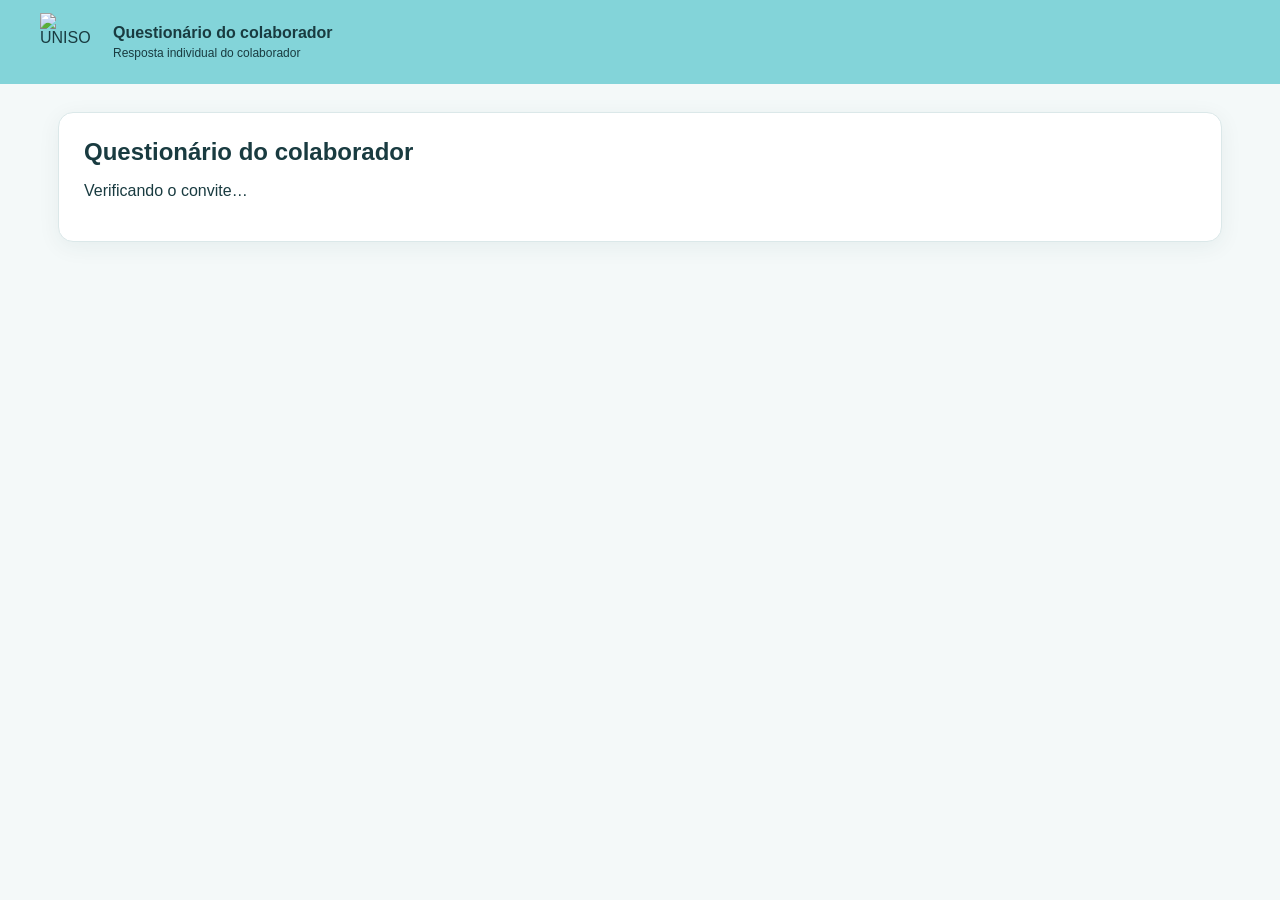
==== periodic.html @ 554601b0 "Fonte Calibri em todo o site e no relatório Co-Authored-By: Claude Opus 5.5 <noreply@anthropic.com> " ====
<!doctype html>
<html lang="pt-BR"><head><meta charset="utf-8"><meta name="viewport" content="width=device-width,initial-scale=1"><title>Questionário do colaborador | UNISO</title><link rel="stylesheet" href="style.css?v=20261118-3"></head>
<body><header><img src="uniso-logo.png" alt="UNISO"><div><strong>Questionário do colaborador</strong><small>Resposta individual do colaborador</small></div></header>
<main><section class="card"><h1 id="questionnaireHeading">Questionário do colaborador</h1><p id="message" role="status">Verificando o convite…</p>
<form id="emailForm" hidden><label>Confirme o e-mail que recebeu o convite<input id="email" type="email" autocomplete="email" required></label><button class="primary">Acessar questionário</button></form>
<form id="periodicForm" hidden><p id="identity"></p><div id="questions"></div><button id="submit" class="primary">Enviar respostas ao gestor</button></form>
<button id="exit" type="button" hidden>Sair</button></section></main><script src="questionnaires.js?v=20261013-1"></script><script type="module" src="periodic.js?v=20261013-3"></script></body></html>
---- style.css ----
:root{font-family:Calibri,Carlito,"Segoe UI",Arial,sans-serif;color:#193b40;background:#f4f9f9}*{box-sizing:border-box}body{margin:0}header{background:#83d4d9;padding:13px max(20px,calc((100vw - 1200px)/2));display:flex;align-items:center;gap:15px}header img{height:58px;width:58px;object-fit:contain}header div{display:grid;gap:4px}header small{font-size:12px}header button{margin-left:auto}main{max-width:1200px;margin:28px auto;padding:0 18px}.card{background:white;border:1px solid #dbe8e9;border-radius:15px;padding:25px;box-shadow:0 5px 22px #123b4010;margin-bottom:20px}#login,#setup{max-width:420px;margin:55px auto}.layout{display:grid;grid-template-columns:minmax(0,2.3fr) minmax(250px,1fr);gap:18px}.summary{position:sticky;top:16px;align-self:start}.big{font-size:32px;color:#126a72;font-weight:bold}.grid{display:grid;grid-template-columns:1fr 1fr;gap:12px}h1{font-size:24px;margin:0 0 12px}h2{font-size:18px;border-bottom:1px solid #dbe8e9;padding-bottom:8px;margin-top:26px}label{font-size:13px;font-weight:bold;display:block;margin:10px 0}input,select,textarea{width:100%;display:block;border:1px solid #aecacf;border-radius:8px;font:inherit;padding:10px;margin-top:6px;background:#fff;color:#16363a}textarea{resize:vertical}button{cursor:pointer;border:1px solid #68aeb6;background:#fff;color:#175158;padding:10px 16px;border-radius:8px;font-weight:bold}.primary,.selected{background:#16747b;color:#fff;border-color:#16747b}button:disabled{opacity:.55;cursor:wait}button:hover:not(:disabled){filter:brightness(.93)}nav{display:flex;align-items:center;gap:9px;margin-bottom:18px}nav span{margin-left:auto;font-size:13px}.criterion{display:grid;grid-template-columns:1fr 130px;gap:12px;align-items:center;border-bottom:1px solid #e4eeee;padding:8px 0}.criterion label{margin:0}.hint{color:#58747a;font-size:13px;line-height:1.5}fieldset{border:1px solid #93c7cd;border-radius:10px;padding:15px}#formError,#loginError{color:#a1232c;min-height:1em}.item{border-top:1px solid #e0ebec;padding:14px 0}.item strong{display:block}.item small{display:block;color:#5d7073;padding:5px 0}@media(max-width:800px){.layout,.grid{grid-template-columns:1fr}.summary{position:static;grid-row:1}.criterion{grid-template-columns:1fr 90px}nav{flex-wrap:wrap}nav span{width:100%;margin:6px 0}}
.badge{display:inline-block;border-radius:20px;padding:5px 10px;margin:5px 4px 5px 0;font-size:12px;font-weight:bold}
.badge.pending{background:#fce5e5;color:#991b1b}
.badge.done{background:#d6f4de;color:#176a36}
[hidden]{display:none!important}
.badge.upcoming {
  background: #e9eff0;
  color: #536b6e;
}
.assessment-summary {
  display: grid;
  grid-template-columns: repeat(3, minmax(0, 1fr));
  gap: 12px;
  margin: 20px 0 10px;
}
.status-card {
  display: flex;
  flex-direction: column;
  justify-content: space-between;
  gap: 12px;
  min-height: 120px;
  text-align: left;
  border: 2px solid #c9e3e5;
  background: #f1fafb;
  color: #164f58;
  padding: 16px;
}
.status-card span {
  font-size: 14px;
  line-height: 1.3;
}
.status-card strong {
  font-size: 32px;
  line-height: 1;
}
.status-card--pending {
  border-color: #f0b5b5;
  background: #fff4f4;
  color: #982c31;
}
.status-card--done {
  border-color: #a7d9b4;
  background: #effaf1;
  color: #176a36;
}
.status-card.is-active {
  outline: 3px solid #16747b;
  outline-offset: 2px;
}
.status-card:focus-visible {
  outline: 3px solid #083c45;
  outline-offset: 3px;
}
@media (max-width: 900px) {
  .assessment-summary {
    grid-template-columns: repeat(2, minmax(0, 1fr));
  }
}
@media (max-width: 500px) {
  .assessment-summary {
    grid-template-columns: 1fr;
  }
}
.danger{border-color:#c5434c;color:#a1232c;margin-left:8px}.check{display:flex;align-items:center;gap:8px;font-weight:normal}.check input{width:auto;display:inline;margin:0}
.table-wrap{overflow-x:auto;margin-top:12px}.history-table{width:100%;border-collapse:collapse;font-size:13px}.history-table th{text-align:left;font-size:12px;color:#58747a;font-weight:bold;padding:8px 10px;border-bottom:2px solid #dbe8e9;white-space:nowrap}.history-table td{padding:9px 10px;border-bottom:1px solid #e8f0f1;vertical-align:middle}.history-table tbody tr:hover td{background:#f7fbfb}.history-table td.name{font-weight:bold}.history-table td.num{text-align:right}.history-table td.actions{white-space:nowrap;text-align:right}.history-table .badge{white-space:nowrap}.history-table .form-row td{background:#f7fbfb;padding:14px 18px}.history-table .form-row:hover td{background:#f7fbfb}button.link{border:0;background:none;padding:4px 8px;color:#16747b;font-weight:bold}button.link.strong{text-decoration:underline}button.icon-danger{color:#a1232c;font-size:15px}
button{font-family:inherit}
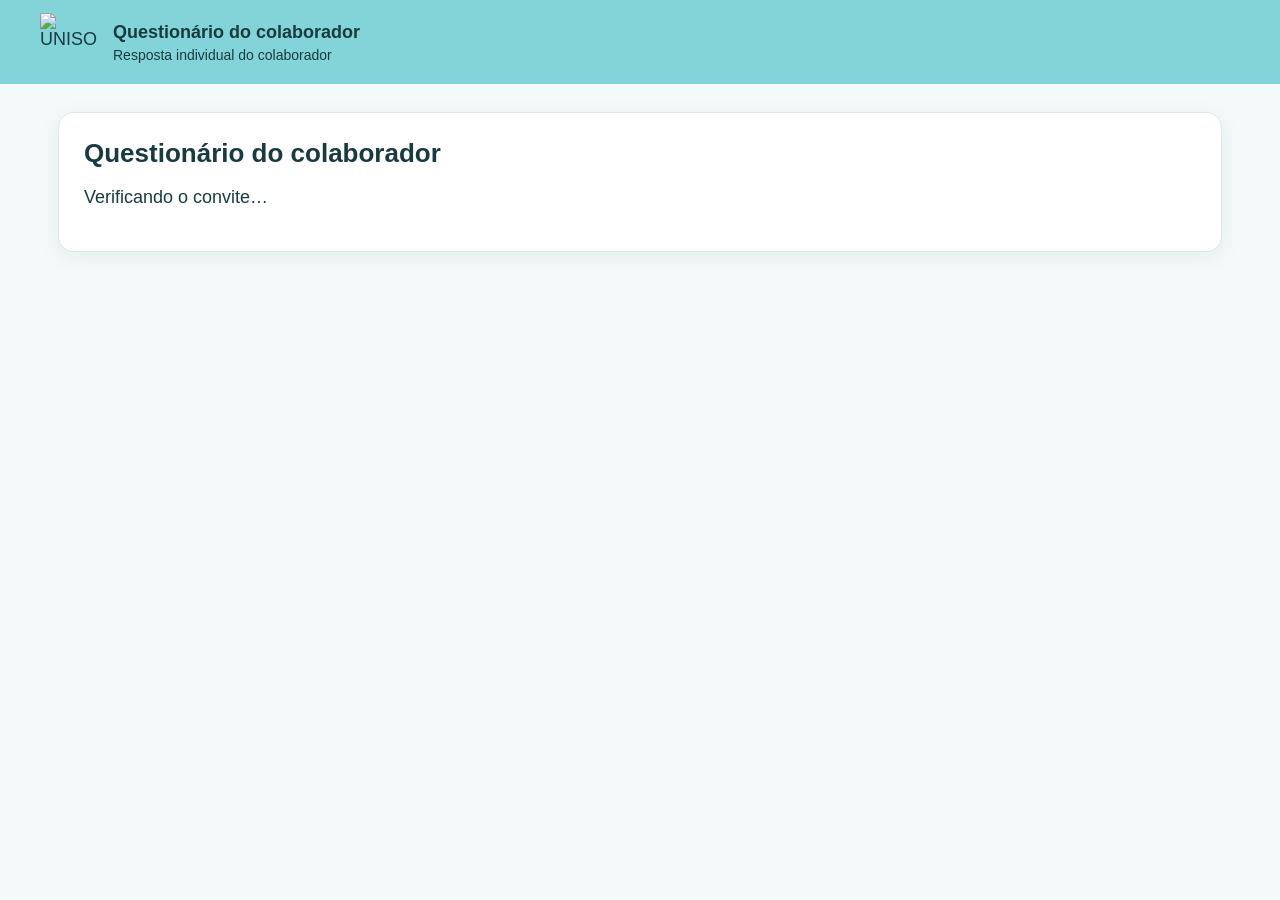
==== commit 9b46a493: "Fonte maior e sem negrito nos textos comuns Co-Authored-By: Claude Opus 5.5 <noreply@anthropic.com> " ====
--- a/periodic.html
+++ b/periodic.html
@@ -1,5 +1,5 @@
 <!doctype html>
-<html lang="pt-BR"><head><meta charset="utf-8"><meta name="viewport" content="width=device-width,initial-scale=1"><title>Questionário do colaborador | UNISO</title><link rel="stylesheet" href="style.css?v=20261118-3"></head>
+<html lang="pt-BR"><head><meta charset="utf-8"><meta name="viewport" content="width=device-width,initial-scale=1"><title>Questionário do colaborador | UNISO</title><link rel="stylesheet" href="style.css?v=20261118-4"></head>
 <body><header><img src="uniso-logo.png" alt="UNISO"><div><strong>Questionário do colaborador</strong><small>Resposta individual do colaborador</small></div></header>
 <main><section class="card"><h1 id="questionnaireHeading">Questionário do colaborador</h1><p id="message" role="status">Verificando o convite…</p>
 <form id="emailForm" hidden><label>Confirme o e-mail que recebeu o convite<input id="email" type="email" autocomplete="email" required></label><button class="primary">Acessar questionário</button></form>
--- a/style.css
+++ b/style.css
@@ -1,5 +1,5 @@
-:root{font-family:Calibri,Carlito,"Segoe UI",Arial,sans-serif;color:#193b40;background:#f4f9f9}*{box-sizing:border-box}body{margin:0}header{background:#83d4d9;padding:13px max(20px,calc((100vw - 1200px)/2));display:flex;align-items:center;gap:15px}header img{height:58px;width:58px;object-fit:contain}header div{display:grid;gap:4px}header small{font-size:12px}header button{margin-left:auto}main{max-width:1200px;margin:28px auto;padding:0 18px}.card{background:white;border:1px solid #dbe8e9;border-radius:15px;padding:25px;box-shadow:0 5px 22px #123b4010;margin-bottom:20px}#login,#setup{max-width:420px;margin:55px auto}.layout{display:grid;grid-template-columns:minmax(0,2.3fr) minmax(250px,1fr);gap:18px}.summary{position:sticky;top:16px;align-self:start}.big{font-size:32px;color:#126a72;font-weight:bold}.grid{display:grid;grid-template-columns:1fr 1fr;gap:12px}h1{font-size:24px;margin:0 0 12px}h2{font-size:18px;border-bottom:1px solid #dbe8e9;padding-bottom:8px;margin-top:26px}label{font-size:13px;font-weight:bold;display:block;margin:10px 0}input,select,textarea{width:100%;display:block;border:1px solid #aecacf;border-radius:8px;font:inherit;padding:10px;margin-top:6px;background:#fff;color:#16363a}textarea{resize:vertical}button{cursor:pointer;border:1px solid #68aeb6;background:#fff;color:#175158;padding:10px 16px;border-radius:8px;font-weight:bold}.primary,.selected{background:#16747b;color:#fff;border-color:#16747b}button:disabled{opacity:.55;cursor:wait}button:hover:not(:disabled){filter:brightness(.93)}nav{display:flex;align-items:center;gap:9px;margin-bottom:18px}nav span{margin-left:auto;font-size:13px}.criterion{display:grid;grid-template-columns:1fr 130px;gap:12px;align-items:center;border-bottom:1px solid #e4eeee;padding:8px 0}.criterion label{margin:0}.hint{color:#58747a;font-size:13px;line-height:1.5}fieldset{border:1px solid #93c7cd;border-radius:10px;padding:15px}#formError,#loginError{color:#a1232c;min-height:1em}.item{border-top:1px solid #e0ebec;padding:14px 0}.item strong{display:block}.item small{display:block;color:#5d7073;padding:5px 0}@media(max-width:800px){.layout,.grid{grid-template-columns:1fr}.summary{position:static;grid-row:1}.criterion{grid-template-columns:1fr 90px}nav{flex-wrap:wrap}nav span{width:100%;margin:6px 0}}
-.badge{display:inline-block;border-radius:20px;padding:5px 10px;margin:5px 4px 5px 0;font-size:12px;font-weight:bold}
+:root{font-family:Calibri,Carlito,"Segoe UI",Arial,sans-serif;font-size:18px;color:#193b40;background:#f4f9f9}*{box-sizing:border-box}body{margin:0}header{background:#83d4d9;padding:13px max(20px,calc((100vw - 1200px)/2));display:flex;align-items:center;gap:15px}header img{height:58px;width:58px;object-fit:contain}header div{display:grid;gap:4px}header small{font-size:14px}header button{margin-left:auto}main{max-width:1200px;margin:28px auto;padding:0 18px}.card{background:white;border:1px solid #dbe8e9;border-radius:15px;padding:25px;box-shadow:0 5px 22px #123b4010;margin-bottom:20px}#login,#setup{max-width:420px;margin:55px auto}.layout{display:grid;grid-template-columns:minmax(0,2.3fr) minmax(250px,1fr);gap:18px}.summary{position:sticky;top:16px;align-self:start}.big{font-size:34px;color:#126a72;font-weight:bold}.grid{display:grid;grid-template-columns:1fr 1fr;gap:12px}h1{font-size:26px;margin:0 0 12px}h2{font-size:20px;border-bottom:1px solid #dbe8e9;padding-bottom:8px;margin-top:26px}label{font-size:15px;display:block;margin:10px 0}input,select,textarea{width:100%;display:block;border:1px solid #aecacf;border-radius:8px;font:inherit;padding:10px;margin-top:6px;background:#fff;color:#16363a}textarea{resize:vertical}button{cursor:pointer;border:1px solid #68aeb6;background:#fff;color:#175158;padding:10px 16px;border-radius:8px}.primary,.selected{background:#16747b;color:#fff;border-color:#16747b}button:disabled{opacity:.55;cursor:wait}button:hover:not(:disabled){filter:brightness(.93)}nav{display:flex;align-items:center;gap:9px;margin-bottom:18px}nav span{margin-left:auto;font-size:15px}.criterion{display:grid;grid-template-columns:1fr 130px;gap:12px;align-items:center;border-bottom:1px solid #e4eeee;padding:8px 0}.criterion label{margin:0}.hint{color:#58747a;font-size:15px;line-height:1.5}fieldset{border:1px solid #93c7cd;border-radius:10px;padding:15px}#formError,#loginError{color:#a1232c;min-height:1em}.item{border-top:1px solid #e0ebec;padding:14px 0}.item strong{display:block}.item small{display:block;color:#5d7073;padding:5px 0}@media(max-width:800px){.layout,.grid{grid-template-columns:1fr}.summary{position:static;grid-row:1}.criterion{grid-template-columns:1fr 90px}nav{flex-wrap:wrap}nav span{width:100%;margin:6px 0}}
+.badge{display:inline-block;border-radius:20px;padding:5px 10px;margin:5px 4px 5px 0;font-size:14px}
 .badge.pending{background:#fce5e5;color:#991b1b}
 .badge.done{background:#d6f4de;color:#176a36}
 [hidden]{display:none!important}
@@ -62,5 +62,7 @@
   }
 }
 .danger{border-color:#c5434c;color:#a1232c;margin-left:8px}.check{display:flex;align-items:center;gap:8px;font-weight:normal}.check input{width:auto;display:inline;margin:0}
-.table-wrap{overflow-x:auto;margin-top:12px}.history-table{width:100%;border-collapse:collapse;font-size:13px}.history-table th{text-align:left;font-size:12px;color:#58747a;font-weight:bold;padding:8px 10px;border-bottom:2px solid #dbe8e9;white-space:nowrap}.history-table td{padding:9px 10px;border-bottom:1px solid #e8f0f1;vertical-align:middle}.history-table tbody tr:hover td{background:#f7fbfb}.history-table td.name{font-weight:bold}.history-table td.num{text-align:right}.history-table td.actions{white-space:nowrap;text-align:right}.history-table .badge{white-space:nowrap}.history-table .form-row td{background:#f7fbfb;padding:14px 18px}.history-table .form-row:hover td{background:#f7fbfb}button.link{border:0;background:none;padding:4px 8px;color:#16747b;font-weight:bold}button.link.strong{text-decoration:underline}button.icon-danger{color:#a1232c;font-size:15px}
-button{font-family:inherit}
+.table-wrap{overflow-x:auto;margin-top:12px}.history-table{width:100%;border-collapse:collapse;font-size:15px}.history-table th{text-align:left;font-size:14px;color:#58747a;font-weight:bold;padding:8px 10px;border-bottom:2px solid #dbe8e9;white-space:nowrap}.history-table td{padding:9px 10px;border-bottom:1px solid #e8f0f1;vertical-align:middle}.history-table tbody tr:hover td{background:#f7fbfb}.history-table td.name{font-weight:normal}.history-table td.num{text-align:right}.history-table td.actions{white-space:nowrap;text-align:right}.history-table .badge{white-space:nowrap}.history-table .form-row td{background:#f7fbfb;padding:14px 18px}.history-table .form-row:hover td{background:#f7fbfb}button.link{border:0;background:none;padding:4px 8px;color:#16747b}button.link.strong{text-decoration:underline}button.icon-danger{color:#a1232c;font-size:17px}
+button{font:inherit}
+
+main b,.item strong{font-weight:normal}
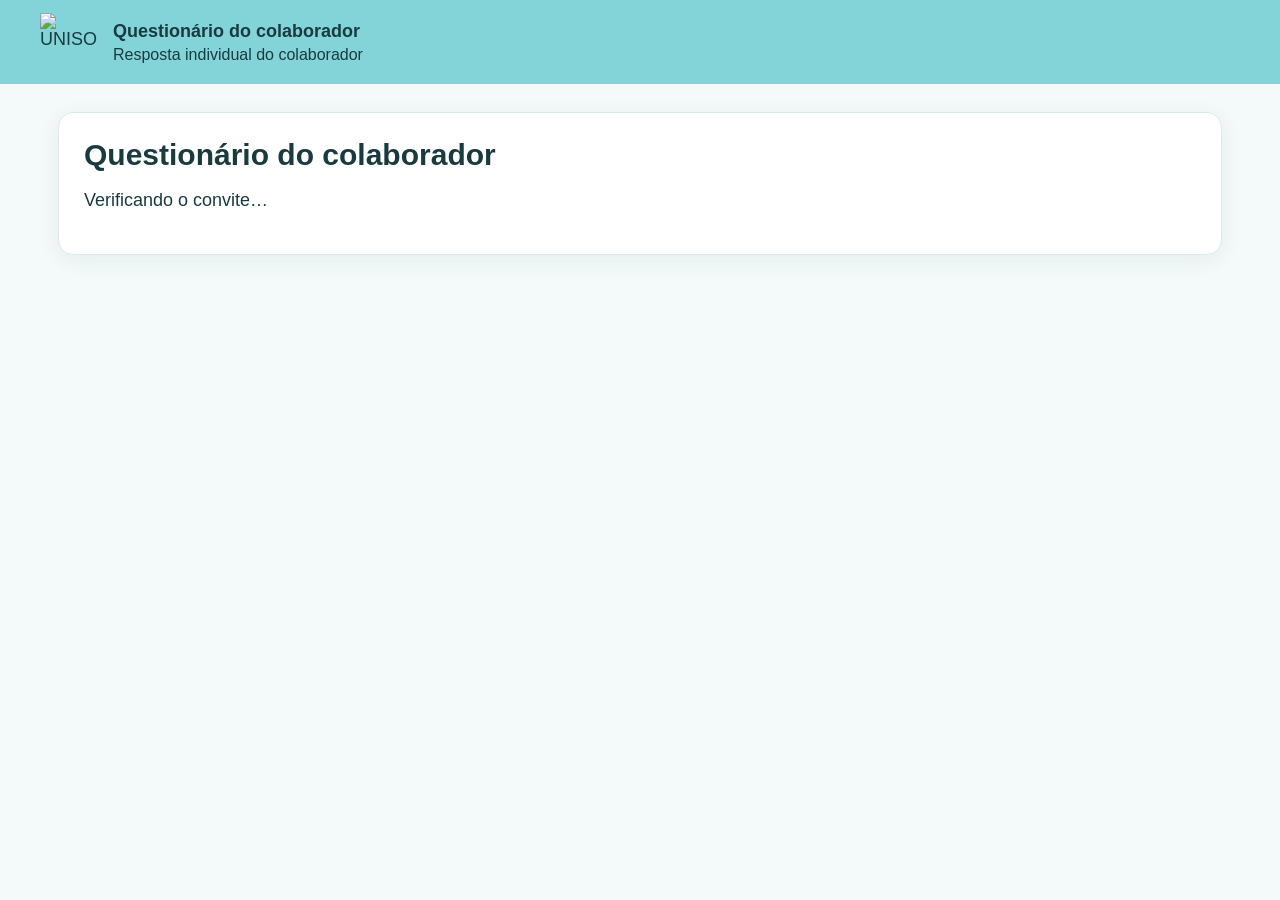
==== commit dc1fdc67: "Aumenta tamanho das fontes Co-Authored-By: Claude Opus 5.5 <noreply@anthropic.com> Claude-Session: h" ====
--- a/periodic.html
+++ b/periodic.html
@@ -1,5 +1,5 @@
 <!doctype html>
-<html lang="pt-BR"><head><meta charset="utf-8"><meta name="viewport" content="width=device-width,initial-scale=1"><title>Questionário do colaborador | UNISO</title><link rel="stylesheet" href="style.css?v=20261118-4"></head>
+<html lang="pt-BR"><head><meta charset="utf-8"><meta name="viewport" content="width=device-width,initial-scale=1"><title>Questionário do colaborador | UNISO</title><link rel="stylesheet" href="style.css?v=20261118-5"></head>
 <body><header><img src="uniso-logo.png" alt="UNISO"><div><strong>Questionário do colaborador</strong><small>Resposta individual do colaborador</small></div></header>
 <main><section class="card"><h1 id="questionnaireHeading">Questionário do colaborador</h1><p id="message" role="status">Verificando o convite…</p>
 <form id="emailForm" hidden><label>Confirme o e-mail que recebeu o convite<input id="email" type="email" autocomplete="email" required></label><button class="primary">Acessar questionário</button></form>
--- a/style.css
+++ b/style.css
@@ -1,5 +1,5 @@
-:root{font-family:Calibri,Carlito,"Segoe UI",Arial,sans-serif;font-size:18px;color:#193b40;background:#f4f9f9}*{box-sizing:border-box}body{margin:0}header{background:#83d4d9;padding:13px max(20px,calc((100vw - 1200px)/2));display:flex;align-items:center;gap:15px}header img{height:58px;width:58px;object-fit:contain}header div{display:grid;gap:4px}header small{font-size:14px}header button{margin-left:auto}main{max-width:1200px;margin:28px auto;padding:0 18px}.card{background:white;border:1px solid #dbe8e9;border-radius:15px;padding:25px;box-shadow:0 5px 22px #123b4010;margin-bottom:20px}#login,#setup{max-width:420px;margin:55px auto}.layout{display:grid;grid-template-columns:minmax(0,2.3fr) minmax(250px,1fr);gap:18px}.summary{position:sticky;top:16px;align-self:start}.big{font-size:34px;color:#126a72;font-weight:bold}.grid{display:grid;grid-template-columns:1fr 1fr;gap:12px}h1{font-size:26px;margin:0 0 12px}h2{font-size:20px;border-bottom:1px solid #dbe8e9;padding-bottom:8px;margin-top:26px}label{font-size:15px;display:block;margin:10px 0}input,select,textarea{width:100%;display:block;border:1px solid #aecacf;border-radius:8px;font:inherit;padding:10px;margin-top:6px;background:#fff;color:#16363a}textarea{resize:vertical}button{cursor:pointer;border:1px solid #68aeb6;background:#fff;color:#175158;padding:10px 16px;border-radius:8px}.primary,.selected{background:#16747b;color:#fff;border-color:#16747b}button:disabled{opacity:.55;cursor:wait}button:hover:not(:disabled){filter:brightness(.93)}nav{display:flex;align-items:center;gap:9px;margin-bottom:18px}nav span{margin-left:auto;font-size:15px}.criterion{display:grid;grid-template-columns:1fr 130px;gap:12px;align-items:center;border-bottom:1px solid #e4eeee;padding:8px 0}.criterion label{margin:0}.hint{color:#58747a;font-size:15px;line-height:1.5}fieldset{border:1px solid #93c7cd;border-radius:10px;padding:15px}#formError,#loginError{color:#a1232c;min-height:1em}.item{border-top:1px solid #e0ebec;padding:14px 0}.item strong{display:block}.item small{display:block;color:#5d7073;padding:5px 0}@media(max-width:800px){.layout,.grid{grid-template-columns:1fr}.summary{position:static;grid-row:1}.criterion{grid-template-columns:1fr 90px}nav{flex-wrap:wrap}nav span{width:100%;margin:6px 0}}
-.badge{display:inline-block;border-radius:20px;padding:5px 10px;margin:5px 4px 5px 0;font-size:14px}
+:root{font-family:Calibri,Carlito,"Segoe UI",Arial,sans-serif;font-size:18px;color:#193b40;background:#f4f9f9}*{box-sizing:border-box}body{margin:0}header{background:#83d4d9;padding:13px max(20px,calc((100vw - 1200px)/2));display:flex;align-items:center;gap:15px}header img{height:58px;width:58px;object-fit:contain}header div{display:grid;gap:4px}header small{font-size:16px}header button{margin-left:auto}main{max-width:1200px;margin:28px auto;padding:0 18px}.card{background:white;border:1px solid #dbe8e9;border-radius:15px;padding:25px;box-shadow:0 5px 22px #123b4010;margin-bottom:20px}#login,#setup{max-width:420px;margin:55px auto}.layout{display:grid;grid-template-columns:minmax(0,2.3fr) minmax(250px,1fr);gap:18px}.summary{position:sticky;top:16px;align-self:start}.big{font-size:38px;color:#126a72;font-weight:bold}.grid{display:grid;grid-template-columns:1fr 1fr;gap:12px}h1{font-size:30px;margin:0 0 12px}h2{font-size:23px;border-bottom:1px solid #dbe8e9;padding-bottom:8px;margin-top:26px}label{font-size:17px;display:block;margin:10px 0}input,select,textarea{width:100%;display:block;border:1px solid #aecacf;border-radius:8px;font:inherit;padding:10px;margin-top:6px;background:#fff;color:#16363a}textarea{resize:vertical}button{cursor:pointer;border:1px solid #68aeb6;background:#fff;color:#175158;padding:10px 16px;border-radius:8px}.primary,.selected{background:#16747b;color:#fff;border-color:#16747b}button:disabled{opacity:.55;cursor:wait}button:hover:not(:disabled){filter:brightness(.93)}nav{display:flex;align-items:center;gap:9px;margin-bottom:18px}nav span{margin-left:auto;font-size:17px}.criterion{display:grid;grid-template-columns:1fr 130px;gap:12px;align-items:center;border-bottom:1px solid #e4eeee;padding:8px 0}.criterion label{margin:0}.hint{color:#58747a;font-size:16px;line-height:1.5}fieldset{border:1px solid #93c7cd;border-radius:10px;padding:15px}#formError,#loginError{color:#a1232c;min-height:1em}.item{border-top:1px solid #e0ebec;padding:14px 0}.item strong{display:block}.item small{display:block;color:#5d7073;padding:5px 0}@media(max-width:800px){.layout,.grid{grid-template-columns:1fr}.summary{position:static;grid-row:1}.criterion{grid-template-columns:1fr 90px}nav{flex-wrap:wrap}nav span{width:100%;margin:6px 0}}
+.badge{display:inline-block;border-radius:20px;padding:5px 10px;margin:5px 4px 5px 0;font-size:15px}
 .badge.pending{background:#fce5e5;color:#991b1b}
 .badge.done{background:#d6f4de;color:#176a36}
 [hidden]{display:none!important}
@@ -62,7 +62,7 @@
   }
 }
 .danger{border-color:#c5434c;color:#a1232c;margin-left:8px}.check{display:flex;align-items:center;gap:8px;font-weight:normal}.check input{width:auto;display:inline;margin:0}
-.table-wrap{overflow-x:auto;margin-top:12px}.history-table{width:100%;border-collapse:collapse;font-size:15px}.history-table th{text-align:left;font-size:14px;color:#58747a;font-weight:bold;padding:8px 10px;border-bottom:2px solid #dbe8e9;white-space:nowrap}.history-table td{padding:9px 10px;border-bottom:1px solid #e8f0f1;vertical-align:middle}.history-table tbody tr:hover td{background:#f7fbfb}.history-table td.name{font-weight:normal}.history-table td.num{text-align:right}.history-table td.actions{white-space:nowrap;text-align:right}.history-table .badge{white-space:nowrap}.history-table .form-row td{background:#f7fbfb;padding:14px 18px}.history-table .form-row:hover td{background:#f7fbfb}button.link{border:0;background:none;padding:4px 8px;color:#16747b}button.link.strong{text-decoration:underline}button.icon-danger{color:#a1232c;font-size:17px}
+.table-wrap{overflow-x:auto;margin-top:12px}.history-table{width:100%;border-collapse:collapse;font-size:17px}.history-table th{text-align:left;font-size:15px;color:#58747a;font-weight:bold;padding:8px 10px;border-bottom:2px solid #dbe8e9;white-space:nowrap}.history-table td{padding:9px 10px;border-bottom:1px solid #e8f0f1;vertical-align:middle}.history-table tbody tr:hover td{background:#f7fbfb}.history-table td.name{font-weight:normal}.history-table td.num{text-align:right}.history-table td.actions{white-space:nowrap;text-align:right}.history-table .badge{white-space:nowrap}.history-table .form-row td{background:#f7fbfb;padding:14px 18px}.history-table .form-row:hover td{background:#f7fbfb}button.link{border:0;background:none;padding:4px 8px;color:#16747b}button.link.strong{text-decoration:underline}button.icon-danger{color:#a1232c;font-size:19px}
 button{font:inherit}
 
 main b,.item strong{font-weight:normal}
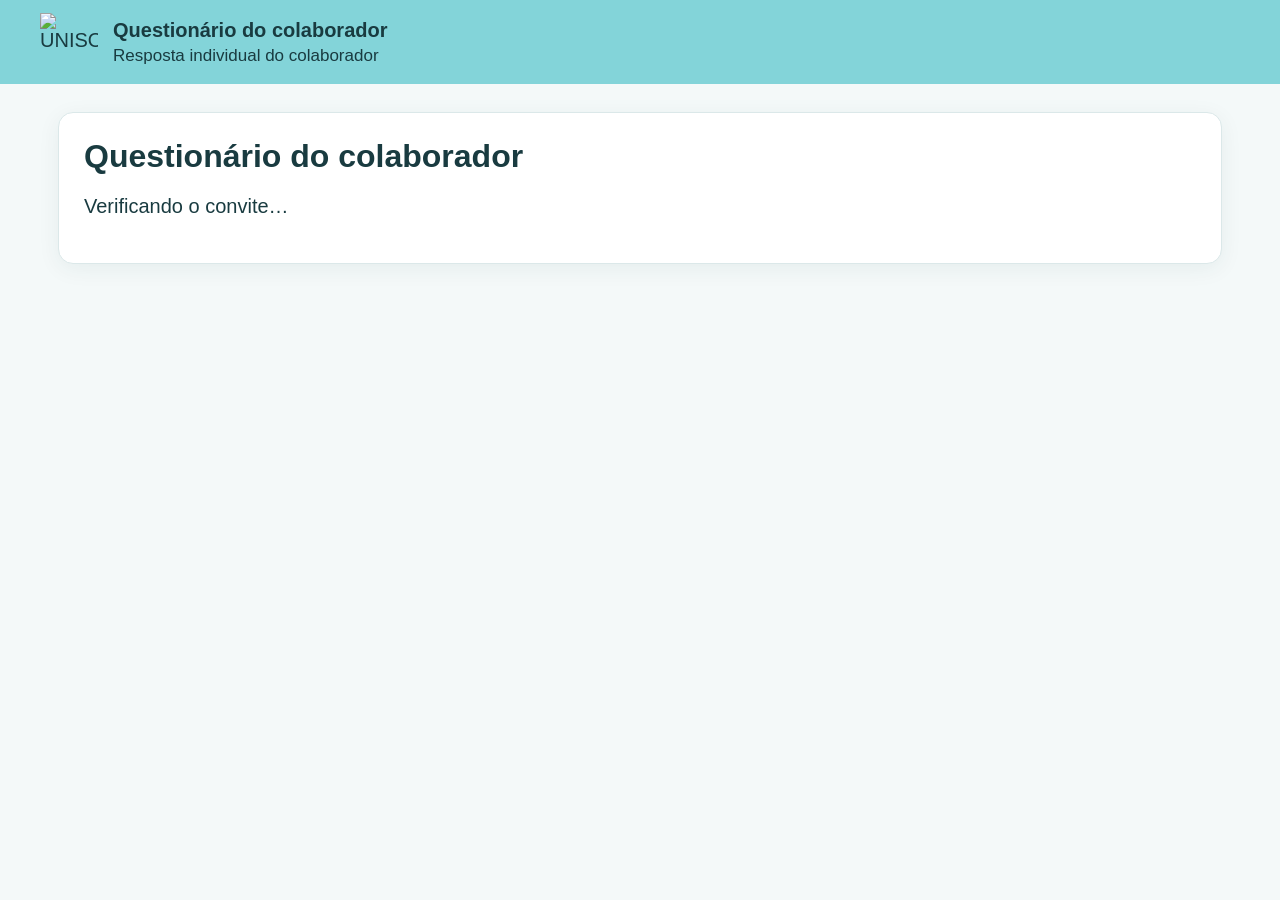
==== commit 8314530d: "Fontes maiores para leitura Co-Authored-By: Claude Opus 5.5 <noreply@anthropic.com> Claude-Session: " ====
--- a/periodic.html
+++ b/periodic.html
@@ -1,5 +1,5 @@
 <!doctype html>
-<html lang="pt-BR"><head><meta charset="utf-8"><meta name="viewport" content="width=device-width,initial-scale=1"><title>Questionário do colaborador | UNISO</title><link rel="stylesheet" href="style.css?v=20261118-5"></head>
+<html lang="pt-BR"><head><meta charset="utf-8"><meta name="viewport" content="width=device-width,initial-scale=1"><title>Questionário do colaborador | UNISO</title><link rel="stylesheet" href="style.css?v=20261118-6"></head>
 <body><header><img src="uniso-logo.png" alt="UNISO"><div><strong>Questionário do colaborador</strong><small>Resposta individual do colaborador</small></div></header>
 <main><section class="card"><h1 id="questionnaireHeading">Questionário do colaborador</h1><p id="message" role="status">Verificando o convite…</p>
 <form id="emailForm" hidden><label>Confirme o e-mail que recebeu o convite<input id="email" type="email" autocomplete="email" required></label><button class="primary">Acessar questionário</button></form>
--- a/style.css
+++ b/style.css
@@ -1,5 +1,5 @@
-:root{font-family:Calibri,Carlito,"Segoe UI",Arial,sans-serif;font-size:18px;color:#193b40;background:#f4f9f9}*{box-sizing:border-box}body{margin:0}header{background:#83d4d9;padding:13px max(20px,calc((100vw - 1200px)/2));display:flex;align-items:center;gap:15px}header img{height:58px;width:58px;object-fit:contain}header div{display:grid;gap:4px}header small{font-size:16px}header button{margin-left:auto}main{max-width:1200px;margin:28px auto;padding:0 18px}.card{background:white;border:1px solid #dbe8e9;border-radius:15px;padding:25px;box-shadow:0 5px 22px #123b4010;margin-bottom:20px}#login,#setup{max-width:420px;margin:55px auto}.layout{display:grid;grid-template-columns:minmax(0,2.3fr) minmax(250px,1fr);gap:18px}.summary{position:sticky;top:16px;align-self:start}.big{font-size:38px;color:#126a72;font-weight:bold}.grid{display:grid;grid-template-columns:1fr 1fr;gap:12px}h1{font-size:30px;margin:0 0 12px}h2{font-size:23px;border-bottom:1px solid #dbe8e9;padding-bottom:8px;margin-top:26px}label{font-size:17px;display:block;margin:10px 0}input,select,textarea{width:100%;display:block;border:1px solid #aecacf;border-radius:8px;font:inherit;padding:10px;margin-top:6px;background:#fff;color:#16363a}textarea{resize:vertical}button{cursor:pointer;border:1px solid #68aeb6;background:#fff;color:#175158;padding:10px 16px;border-radius:8px}.primary,.selected{background:#16747b;color:#fff;border-color:#16747b}button:disabled{opacity:.55;cursor:wait}button:hover:not(:disabled){filter:brightness(.93)}nav{display:flex;align-items:center;gap:9px;margin-bottom:18px}nav span{margin-left:auto;font-size:17px}.criterion{display:grid;grid-template-columns:1fr 130px;gap:12px;align-items:center;border-bottom:1px solid #e4eeee;padding:8px 0}.criterion label{margin:0}.hint{color:#58747a;font-size:16px;line-height:1.5}fieldset{border:1px solid #93c7cd;border-radius:10px;padding:15px}#formError,#loginError{color:#a1232c;min-height:1em}.item{border-top:1px solid #e0ebec;padding:14px 0}.item strong{display:block}.item small{display:block;color:#5d7073;padding:5px 0}@media(max-width:800px){.layout,.grid{grid-template-columns:1fr}.summary{position:static;grid-row:1}.criterion{grid-template-columns:1fr 90px}nav{flex-wrap:wrap}nav span{width:100%;margin:6px 0}}
-.badge{display:inline-block;border-radius:20px;padding:5px 10px;margin:5px 4px 5px 0;font-size:15px}
+:root{font-family:Calibri,Carlito,"Segoe UI",Arial,sans-serif;font-size:20px;color:#193b40;background:#f4f9f9}*{box-sizing:border-box}body{margin:0}header{background:#83d4d9;padding:13px max(20px,calc((100vw - 1200px)/2));display:flex;align-items:center;gap:15px}header img{height:58px;width:58px;object-fit:contain}header div{display:grid;gap:4px}header small{font-size:17px}header button{margin-left:auto}main{max-width:1200px;margin:28px auto;padding:0 18px}.card{background:white;border:1px solid #dbe8e9;border-radius:15px;padding:25px;box-shadow:0 5px 22px #123b4010;margin-bottom:20px}#login,#setup{max-width:420px;margin:55px auto}.layout{display:grid;grid-template-columns:minmax(0,2.3fr) minmax(250px,1fr);gap:18px}.summary{position:sticky;top:16px;align-self:start}.big{font-size:38px;color:#126a72;font-weight:bold}.grid{display:grid;grid-template-columns:1fr 1fr;gap:12px}h1{font-size:32px;margin:0 0 12px}h2{font-size:25px;border-bottom:1px solid #dbe8e9;padding-bottom:8px;margin-top:26px}label{font-size:19px;display:block;margin:10px 0}input,select,textarea{width:100%;display:block;border:1px solid #aecacf;border-radius:8px;font:inherit;padding:10px;margin-top:6px;background:#fff;color:#16363a}textarea{resize:vertical}button{cursor:pointer;border:1px solid #68aeb6;background:#fff;color:#175158;padding:10px 16px;border-radius:8px}.primary,.selected{background:#16747b;color:#fff;border-color:#16747b}button:disabled{opacity:.55;cursor:wait}button:hover:not(:disabled){filter:brightness(.93)}nav{display:flex;align-items:center;gap:9px;margin-bottom:18px}nav span{margin-left:auto;font-size:18px}.criterion{display:grid;grid-template-columns:1fr 130px;gap:12px;align-items:center;border-bottom:1px solid #e4eeee;padding:8px 0}.criterion label{margin:0}.hint{color:#58747a;font-size:18px;line-height:1.5}fieldset{border:1px solid #93c7cd;border-radius:10px;padding:15px}#formError,#loginError{color:#a1232c;min-height:1em}.item{border-top:1px solid #e0ebec;padding:14px 0}.item strong{display:block}.item small{display:block;color:#5d7073;padding:5px 0}@media(max-width:800px){.layout,.grid{grid-template-columns:1fr}.summary{position:static;grid-row:1}.criterion{grid-template-columns:1fr 90px}nav{flex-wrap:wrap}nav span{width:100%;margin:6px 0}}
+.badge{display:inline-block;border-radius:20px;padding:5px 10px;margin:5px 4px 5px 0;font-size:17px}
 .badge.pending{background:#fce5e5;color:#991b1b}
 .badge.done{background:#d6f4de;color:#176a36}
 [hidden]{display:none!important}
@@ -62,7 +62,7 @@
   }
 }
 .danger{border-color:#c5434c;color:#a1232c;margin-left:8px}.check{display:flex;align-items:center;gap:8px;font-weight:normal}.check input{width:auto;display:inline;margin:0}
-.table-wrap{overflow-x:auto;margin-top:12px}.history-table{width:100%;border-collapse:collapse;font-size:17px}.history-table th{text-align:left;font-size:15px;color:#58747a;font-weight:bold;padding:8px 10px;border-bottom:2px solid #dbe8e9;white-space:nowrap}.history-table td{padding:9px 10px;border-bottom:1px solid #e8f0f1;vertical-align:middle}.history-table tbody tr:hover td{background:#f7fbfb}.history-table td.name{font-weight:normal}.history-table td.num{text-align:right}.history-table td.actions{white-space:nowrap;text-align:right}.history-table .badge{white-space:nowrap}.history-table .form-row td{background:#f7fbfb;padding:14px 18px}.history-table .form-row:hover td{background:#f7fbfb}button.link{border:0;background:none;padding:4px 8px;color:#16747b}button.link.strong{text-decoration:underline}button.icon-danger{color:#a1232c;font-size:19px}
+.table-wrap{overflow-x:auto;margin-top:12px}.history-table{width:100%;border-collapse:collapse;font-size:19px}.history-table th{text-align:left;font-size:17px;color:#58747a;font-weight:bold;padding:8px 10px;border-bottom:2px solid #dbe8e9;white-space:nowrap}.history-table td{padding:9px 10px;border-bottom:1px solid #e8f0f1;vertical-align:middle}.history-table tbody tr:hover td{background:#f7fbfb}.history-table td.name{font-weight:normal}.history-table td.num{text-align:right}.history-table td.actions{white-space:nowrap;text-align:right}.history-table .badge{white-space:nowrap}.history-table .form-row td{background:#f7fbfb;padding:14px 18px}.history-table .form-row:hover td{background:#f7fbfb}button.link{border:0;background:none;padding:4px 8px;color:#16747b}button.link.strong{text-decoration:underline}button.icon-danger{color:#a1232c;font-size:21px}
 button{font:inherit}
 
 main b,.item strong{font-weight:normal}
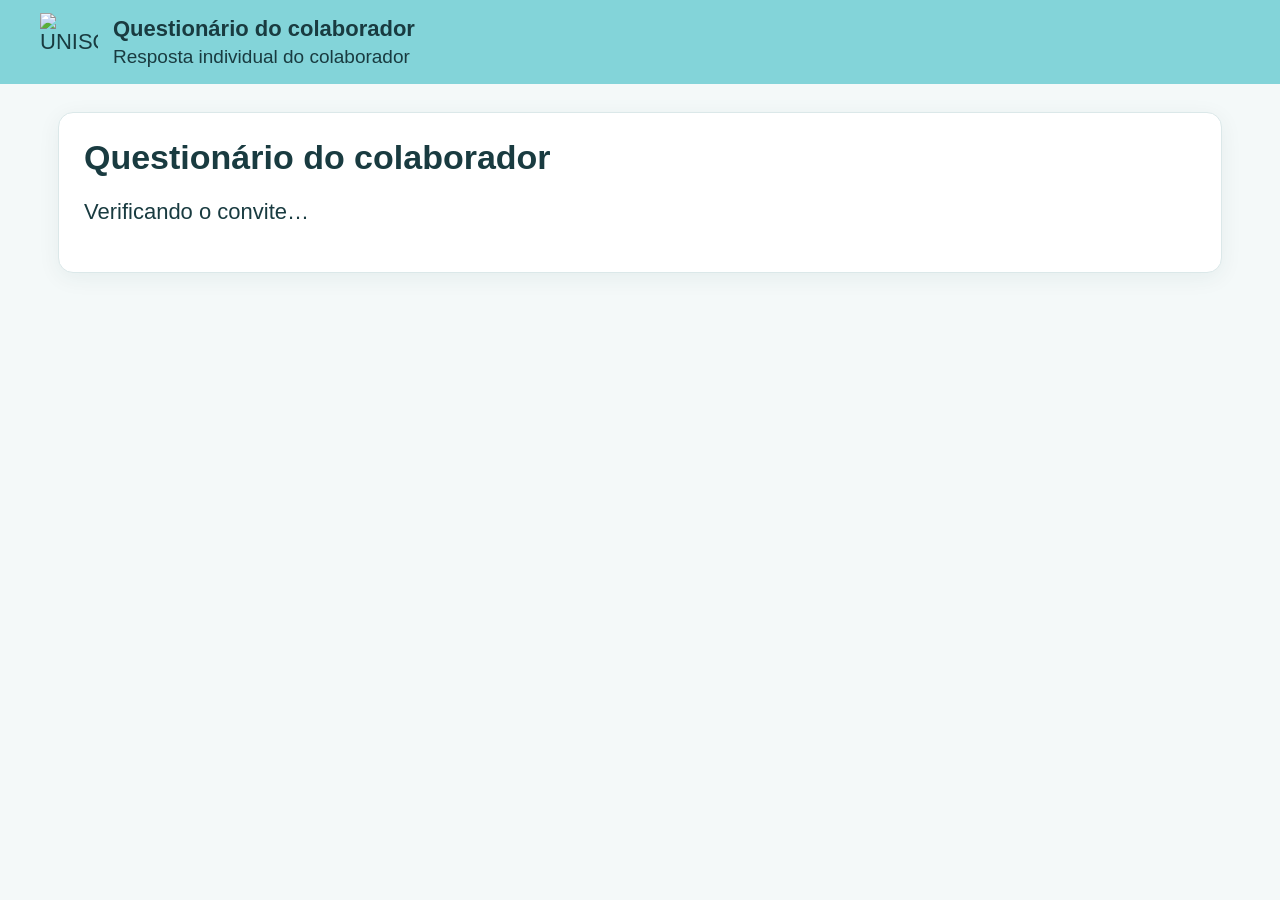
==== commit 860eafc0: "Fontes +2px Co-Authored-By: Claude Opus 5.5 <noreply@anthropic.com> Claude-Session: https://claude.a" ====
--- a/periodic.html
+++ b/periodic.html
@@ -1,5 +1,5 @@
 <!doctype html>
-<html lang="pt-BR"><head><meta charset="utf-8"><meta name="viewport" content="width=device-width,initial-scale=1"><title>Questionário do colaborador | UNISO</title><link rel="stylesheet" href="style.css?v=20261118-6"></head>
+<html lang="pt-BR"><head><meta charset="utf-8"><meta name="viewport" content="width=device-width,initial-scale=1"><title>Questionário do colaborador | UNISO</title><link rel="stylesheet" href="style.css?v=20261118-7"></head>
 <body><header><img src="uniso-logo.png" alt="UNISO"><div><strong>Questionário do colaborador</strong><small>Resposta individual do colaborador</small></div></header>
 <main><section class="card"><h1 id="questionnaireHeading">Questionário do colaborador</h1><p id="message" role="status">Verificando o convite…</p>
 <form id="emailForm" hidden><label>Confirme o e-mail que recebeu o convite<input id="email" type="email" autocomplete="email" required></label><button class="primary">Acessar questionário</button></form>
--- a/style.css
+++ b/style.css
@@ -1,5 +1,5 @@
-:root{font-family:Calibri,Carlito,"Segoe UI",Arial,sans-serif;font-size:20px;color:#193b40;background:#f4f9f9}*{box-sizing:border-box}body{margin:0}header{background:#83d4d9;padding:13px max(20px,calc((100vw - 1200px)/2));display:flex;align-items:center;gap:15px}header img{height:58px;width:58px;object-fit:contain}header div{display:grid;gap:4px}header small{font-size:17px}header button{margin-left:auto}main{max-width:1200px;margin:28px auto;padding:0 18px}.card{background:white;border:1px solid #dbe8e9;border-radius:15px;padding:25px;box-shadow:0 5px 22px #123b4010;margin-bottom:20px}#login,#setup{max-width:420px;margin:55px auto}.layout{display:grid;grid-template-columns:minmax(0,2.3fr) minmax(250px,1fr);gap:18px}.summary{position:sticky;top:16px;align-self:start}.big{font-size:38px;color:#126a72;font-weight:bold}.grid{display:grid;grid-template-columns:1fr 1fr;gap:12px}h1{font-size:32px;margin:0 0 12px}h2{font-size:25px;border-bottom:1px solid #dbe8e9;padding-bottom:8px;margin-top:26px}label{font-size:19px;display:block;margin:10px 0}input,select,textarea{width:100%;display:block;border:1px solid #aecacf;border-radius:8px;font:inherit;padding:10px;margin-top:6px;background:#fff;color:#16363a}textarea{resize:vertical}button{cursor:pointer;border:1px solid #68aeb6;background:#fff;color:#175158;padding:10px 16px;border-radius:8px}.primary,.selected{background:#16747b;color:#fff;border-color:#16747b}button:disabled{opacity:.55;cursor:wait}button:hover:not(:disabled){filter:brightness(.93)}nav{display:flex;align-items:center;gap:9px;margin-bottom:18px}nav span{margin-left:auto;font-size:18px}.criterion{display:grid;grid-template-columns:1fr 130px;gap:12px;align-items:center;border-bottom:1px solid #e4eeee;padding:8px 0}.criterion label{margin:0}.hint{color:#58747a;font-size:18px;line-height:1.5}fieldset{border:1px solid #93c7cd;border-radius:10px;padding:15px}#formError,#loginError{color:#a1232c;min-height:1em}.item{border-top:1px solid #e0ebec;padding:14px 0}.item strong{display:block}.item small{display:block;color:#5d7073;padding:5px 0}@media(max-width:800px){.layout,.grid{grid-template-columns:1fr}.summary{position:static;grid-row:1}.criterion{grid-template-columns:1fr 90px}nav{flex-wrap:wrap}nav span{width:100%;margin:6px 0}}
-.badge{display:inline-block;border-radius:20px;padding:5px 10px;margin:5px 4px 5px 0;font-size:17px}
+:root{font-family:Calibri,Carlito,"Segoe UI",Arial,sans-serif;font-size:22px;color:#193b40;background:#f4f9f9}*{box-sizing:border-box}body{margin:0}header{background:#83d4d9;padding:13px max(20px,calc((100vw - 1200px)/2));display:flex;align-items:center;gap:15px}header img{height:58px;width:58px;object-fit:contain}header div{display:grid;gap:4px}header small{font-size:19px}header button{margin-left:auto}main{max-width:1200px;margin:28px auto;padding:0 18px}.card{background:white;border:1px solid #dbe8e9;border-radius:15px;padding:25px;box-shadow:0 5px 22px #123b4010;margin-bottom:20px}#login,#setup{max-width:420px;margin:55px auto}.layout{display:grid;grid-template-columns:minmax(0,2.3fr) minmax(250px,1fr);gap:18px}.summary{position:sticky;top:16px;align-self:start}.big{font-size:40px;color:#126a72;font-weight:bold}.grid{display:grid;grid-template-columns:1fr 1fr;gap:12px}h1{font-size:34px;margin:0 0 12px}h2{font-size:27px;border-bottom:1px solid #dbe8e9;padding-bottom:8px;margin-top:26px}label{font-size:21px;display:block;margin:10px 0}input,select,textarea{width:100%;display:block;border:1px solid #aecacf;border-radius:8px;font:inherit;padding:10px;margin-top:6px;background:#fff;color:#16363a}textarea{resize:vertical}button{cursor:pointer;border:1px solid #68aeb6;background:#fff;color:#175158;padding:10px 16px;border-radius:8px}.primary,.selected{background:#16747b;color:#fff;border-color:#16747b}button:disabled{opacity:.55;cursor:wait}button:hover:not(:disabled){filter:brightness(.93)}nav{display:flex;align-items:center;gap:9px;margin-bottom:18px}nav span{margin-left:auto;font-size:20px}.criterion{display:grid;grid-template-columns:1fr 130px;gap:12px;align-items:center;border-bottom:1px solid #e4eeee;padding:8px 0}.criterion label{margin:0}.hint{color:#58747a;font-size:20px;line-height:1.5}fieldset{border:1px solid #93c7cd;border-radius:10px;padding:15px}#formError,#loginError{color:#a1232c;min-height:1em}.item{border-top:1px solid #e0ebec;padding:14px 0}.item strong{display:block}.item small{display:block;color:#5d7073;padding:5px 0}@media(max-width:800px){.layout,.grid{grid-template-columns:1fr}.summary{position:static;grid-row:1}.criterion{grid-template-columns:1fr 90px}nav{flex-wrap:wrap}nav span{width:100%;margin:6px 0}}
+.badge{display:inline-block;border-radius:20px;padding:5px 10px;margin:5px 4px 5px 0;font-size:19px}
 .badge.pending{background:#fce5e5;color:#991b1b}
 .badge.done{background:#d6f4de;color:#176a36}
 [hidden]{display:none!important}
@@ -62,7 +62,7 @@
   }
 }
 .danger{border-color:#c5434c;color:#a1232c;margin-left:8px}.check{display:flex;align-items:center;gap:8px;font-weight:normal}.check input{width:auto;display:inline;margin:0}
-.table-wrap{overflow-x:auto;margin-top:12px}.history-table{width:100%;border-collapse:collapse;font-size:19px}.history-table th{text-align:left;font-size:17px;color:#58747a;font-weight:bold;padding:8px 10px;border-bottom:2px solid #dbe8e9;white-space:nowrap}.history-table td{padding:9px 10px;border-bottom:1px solid #e8f0f1;vertical-align:middle}.history-table tbody tr:hover td{background:#f7fbfb}.history-table td.name{font-weight:normal}.history-table td.num{text-align:right}.history-table td.actions{white-space:nowrap;text-align:right}.history-table .badge{white-space:nowrap}.history-table .form-row td{background:#f7fbfb;padding:14px 18px}.history-table .form-row:hover td{background:#f7fbfb}button.link{border:0;background:none;padding:4px 8px;color:#16747b}button.link.strong{text-decoration:underline}button.icon-danger{color:#a1232c;font-size:21px}
+.table-wrap{overflow-x:auto;margin-top:12px}.history-table{width:100%;border-collapse:collapse;font-size:21px}.history-table th{text-align:left;font-size:19px;color:#58747a;font-weight:bold;padding:8px 10px;border-bottom:2px solid #dbe8e9;white-space:nowrap}.history-table td{padding:9px 10px;border-bottom:1px solid #e8f0f1;vertical-align:middle}.history-table tbody tr:hover td{background:#f7fbfb}.history-table td.name{font-weight:normal}.history-table td.num{text-align:right}.history-table td.actions{white-space:nowrap;text-align:right}.history-table .badge{white-space:nowrap}.history-table .form-row td{background:#f7fbfb;padding:14px 18px}.history-table .form-row:hover td{background:#f7fbfb}button.link{border:0;background:none;padding:4px 8px;color:#16747b}button.link.strong{text-decoration:underline}button.icon-danger{color:#a1232c;font-size:23px}
 button{font:inherit}
 
 main b,.item strong{font-weight:normal}
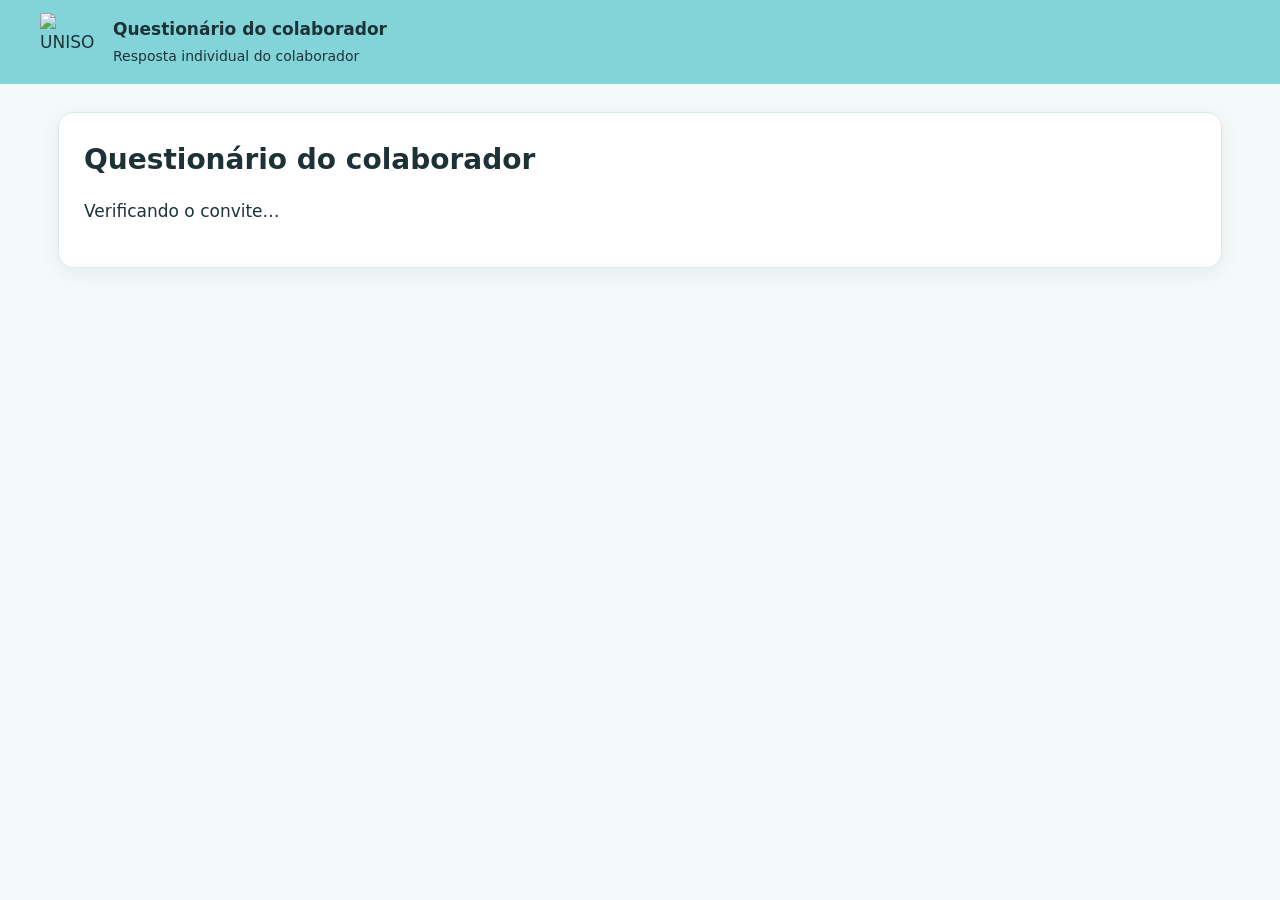
==== commit b1f0b142: "Leitura: Segoe UI, textos mais escuros, mais espaçamento Co-Authored-By: Claude Opus 5.5 <noreply@an" ====
--- a/periodic.html
+++ b/periodic.html
@@ -1,5 +1,5 @@
 <!doctype html>
-<html lang="pt-BR"><head><meta charset="utf-8"><meta name="viewport" content="width=device-width,initial-scale=1"><title>Questionário do colaborador | UNISO</title><link rel="stylesheet" href="style.css?v=20261118-7"></head>
+<html lang="pt-BR"><head><meta charset="utf-8"><meta name="viewport" content="width=device-width,initial-scale=1"><title>Questionário do colaborador | UNISO</title><link rel="stylesheet" href="style.css?v=20261118-8"></head>
 <body><header><img src="uniso-logo.png" alt="UNISO"><div><strong>Questionário do colaborador</strong><small>Resposta individual do colaborador</small></div></header>
 <main><section class="card"><h1 id="questionnaireHeading">Questionário do colaborador</h1><p id="message" role="status">Verificando o convite…</p>
 <form id="emailForm" hidden><label>Confirme o e-mail que recebeu o convite<input id="email" type="email" autocomplete="email" required></label><button class="primary">Acessar questionário</button></form>
--- a/style.css
+++ b/style.css
@@ -1,5 +1,5 @@
-:root{font-family:Calibri,Carlito,"Segoe UI",Arial,sans-serif;font-size:22px;color:#193b40;background:#f4f9f9}*{box-sizing:border-box}body{margin:0}header{background:#83d4d9;padding:13px max(20px,calc((100vw - 1200px)/2));display:flex;align-items:center;gap:15px}header img{height:58px;width:58px;object-fit:contain}header div{display:grid;gap:4px}header small{font-size:19px}header button{margin-left:auto}main{max-width:1200px;margin:28px auto;padding:0 18px}.card{background:white;border:1px solid #dbe8e9;border-radius:15px;padding:25px;box-shadow:0 5px 22px #123b4010;margin-bottom:20px}#login,#setup{max-width:420px;margin:55px auto}.layout{display:grid;grid-template-columns:minmax(0,2.3fr) minmax(250px,1fr);gap:18px}.summary{position:sticky;top:16px;align-self:start}.big{font-size:40px;color:#126a72;font-weight:bold}.grid{display:grid;grid-template-columns:1fr 1fr;gap:12px}h1{font-size:34px;margin:0 0 12px}h2{font-size:27px;border-bottom:1px solid #dbe8e9;padding-bottom:8px;margin-top:26px}label{font-size:21px;display:block;margin:10px 0}input,select,textarea{width:100%;display:block;border:1px solid #aecacf;border-radius:8px;font:inherit;padding:10px;margin-top:6px;background:#fff;color:#16363a}textarea{resize:vertical}button{cursor:pointer;border:1px solid #68aeb6;background:#fff;color:#175158;padding:10px 16px;border-radius:8px}.primary,.selected{background:#16747b;color:#fff;border-color:#16747b}button:disabled{opacity:.55;cursor:wait}button:hover:not(:disabled){filter:brightness(.93)}nav{display:flex;align-items:center;gap:9px;margin-bottom:18px}nav span{margin-left:auto;font-size:20px}.criterion{display:grid;grid-template-columns:1fr 130px;gap:12px;align-items:center;border-bottom:1px solid #e4eeee;padding:8px 0}.criterion label{margin:0}.hint{color:#58747a;font-size:20px;line-height:1.5}fieldset{border:1px solid #93c7cd;border-radius:10px;padding:15px}#formError,#loginError{color:#a1232c;min-height:1em}.item{border-top:1px solid #e0ebec;padding:14px 0}.item strong{display:block}.item small{display:block;color:#5d7073;padding:5px 0}@media(max-width:800px){.layout,.grid{grid-template-columns:1fr}.summary{position:static;grid-row:1}.criterion{grid-template-columns:1fr 90px}nav{flex-wrap:wrap}nav span{width:100%;margin:6px 0}}
-.badge{display:inline-block;border-radius:20px;padding:5px 10px;margin:5px 4px 5px 0;font-size:19px}
+:root{font-family:"Segoe UI",system-ui,-apple-system,Roboto,Arial,sans-serif;font-size:17px;line-height:1.55;color:#1d3236;background:#f4f9f9}*{box-sizing:border-box}body{margin:0}header{background:#83d4d9;padding:13px max(20px,calc((100vw - 1200px)/2));display:flex;align-items:center;gap:15px}header img{height:58px;width:58px;object-fit:contain}header div{display:grid;gap:4px}header small{font-size:14px}header button{margin-left:auto}main{max-width:1200px;margin:28px auto;padding:0 18px}.card{background:white;border:1px solid #dbe8e9;border-radius:15px;padding:25px;box-shadow:0 5px 22px #123b4010;margin-bottom:20px}#login,#setup{max-width:420px;margin:55px auto}.layout{display:grid;grid-template-columns:minmax(0,2.3fr) minmax(250px,1fr);gap:18px}.summary{position:sticky;top:16px;align-self:start}.big{font-size:34px;color:#126a72;font-weight:bold}.grid{display:grid;grid-template-columns:1fr 1fr;gap:12px}h1{font-size:28px;margin:0 0 12px}h2{font-size:21px;border-bottom:1px solid #dbe8e9;padding-bottom:8px;margin-top:26px}label{font-size:16px;display:block;margin:16px 0}input,select,textarea{width:100%;display:block;border:1px solid #aecacf;border-radius:8px;font:inherit;padding:10px;margin-top:6px;background:#fff;color:#16363a}textarea{resize:vertical}button{cursor:pointer;border:1px solid #68aeb6;background:#fff;color:#175158;padding:10px 16px;border-radius:8px}.primary,.selected{background:#16747b;color:#fff;border-color:#16747b}button:disabled{opacity:.55;cursor:wait}button:hover:not(:disabled){filter:brightness(.93)}nav{display:flex;align-items:center;gap:9px;margin-bottom:18px}nav span{margin-left:auto;font-size:15px;color:#3f5559}.criterion{display:grid;grid-template-columns:1fr 130px;gap:12px;align-items:center;border-bottom:1px solid #e4eeee;padding:8px 0}.criterion label{margin:0}.hint{color:#3f5559;font-size:15px;line-height:1.6}fieldset{border:1px solid #93c7cd;border-radius:10px;padding:15px}#formError,#loginError{color:#a1232c;min-height:1em}.item{border-top:1px solid #e0ebec;padding:14px 0}.item strong{display:block}.item small{display:block;color:#4a5c5f;padding:5px 0}@media(max-width:800px){.layout,.grid{grid-template-columns:1fr}.summary{position:static;grid-row:1}.criterion{grid-template-columns:1fr 90px}nav{flex-wrap:wrap}nav span{width:100%;margin:6px 0}}
+.badge{display:inline-block;border-radius:20px;padding:5px 10px;margin:5px 4px 5px 0;font-size:14px}
 .badge.pending{background:#fce5e5;color:#991b1b}
 .badge.done{background:#d6f4de;color:#176a36}
 [hidden]{display:none!important}
@@ -62,7 +62,7 @@
   }
 }
 .danger{border-color:#c5434c;color:#a1232c;margin-left:8px}.check{display:flex;align-items:center;gap:8px;font-weight:normal}.check input{width:auto;display:inline;margin:0}
-.table-wrap{overflow-x:auto;margin-top:12px}.history-table{width:100%;border-collapse:collapse;font-size:21px}.history-table th{text-align:left;font-size:19px;color:#58747a;font-weight:bold;padding:8px 10px;border-bottom:2px solid #dbe8e9;white-space:nowrap}.history-table td{padding:9px 10px;border-bottom:1px solid #e8f0f1;vertical-align:middle}.history-table tbody tr:hover td{background:#f7fbfb}.history-table td.name{font-weight:normal}.history-table td.num{text-align:right}.history-table td.actions{white-space:nowrap;text-align:right}.history-table .badge{white-space:nowrap}.history-table .form-row td{background:#f7fbfb;padding:14px 18px}.history-table .form-row:hover td{background:#f7fbfb}button.link{border:0;background:none;padding:4px 8px;color:#16747b}button.link.strong{text-decoration:underline}button.icon-danger{color:#a1232c;font-size:23px}
+.table-wrap{overflow-x:auto;margin-top:12px}.history-table{width:100%;border-collapse:collapse;font-size:16px}.history-table th{text-align:left;font-size:14px;color:#3f5559;font-weight:bold;padding:8px 10px;border-bottom:2px solid #dbe8e9;white-space:nowrap}.history-table td{padding:13px 12px;border-bottom:1px solid #e8f0f1;vertical-align:middle}.history-table tbody tr:hover td{background:#f7fbfb}.history-table td.name{font-weight:normal}.history-table td.num{text-align:right}.history-table td.actions{white-space:nowrap;text-align:right}.history-table .badge{white-space:nowrap}.history-table .form-row td{background:#f7fbfb;padding:14px 18px}.history-table .form-row:hover td{background:#f7fbfb}button.link{border:0;background:none;padding:4px 8px;color:#16747b}button.link.strong{text-decoration:underline}button.icon-danger{color:#a1232c;font-size:19px}
 button{font:inherit}
 
 main b,.item strong{font-weight:normal}
